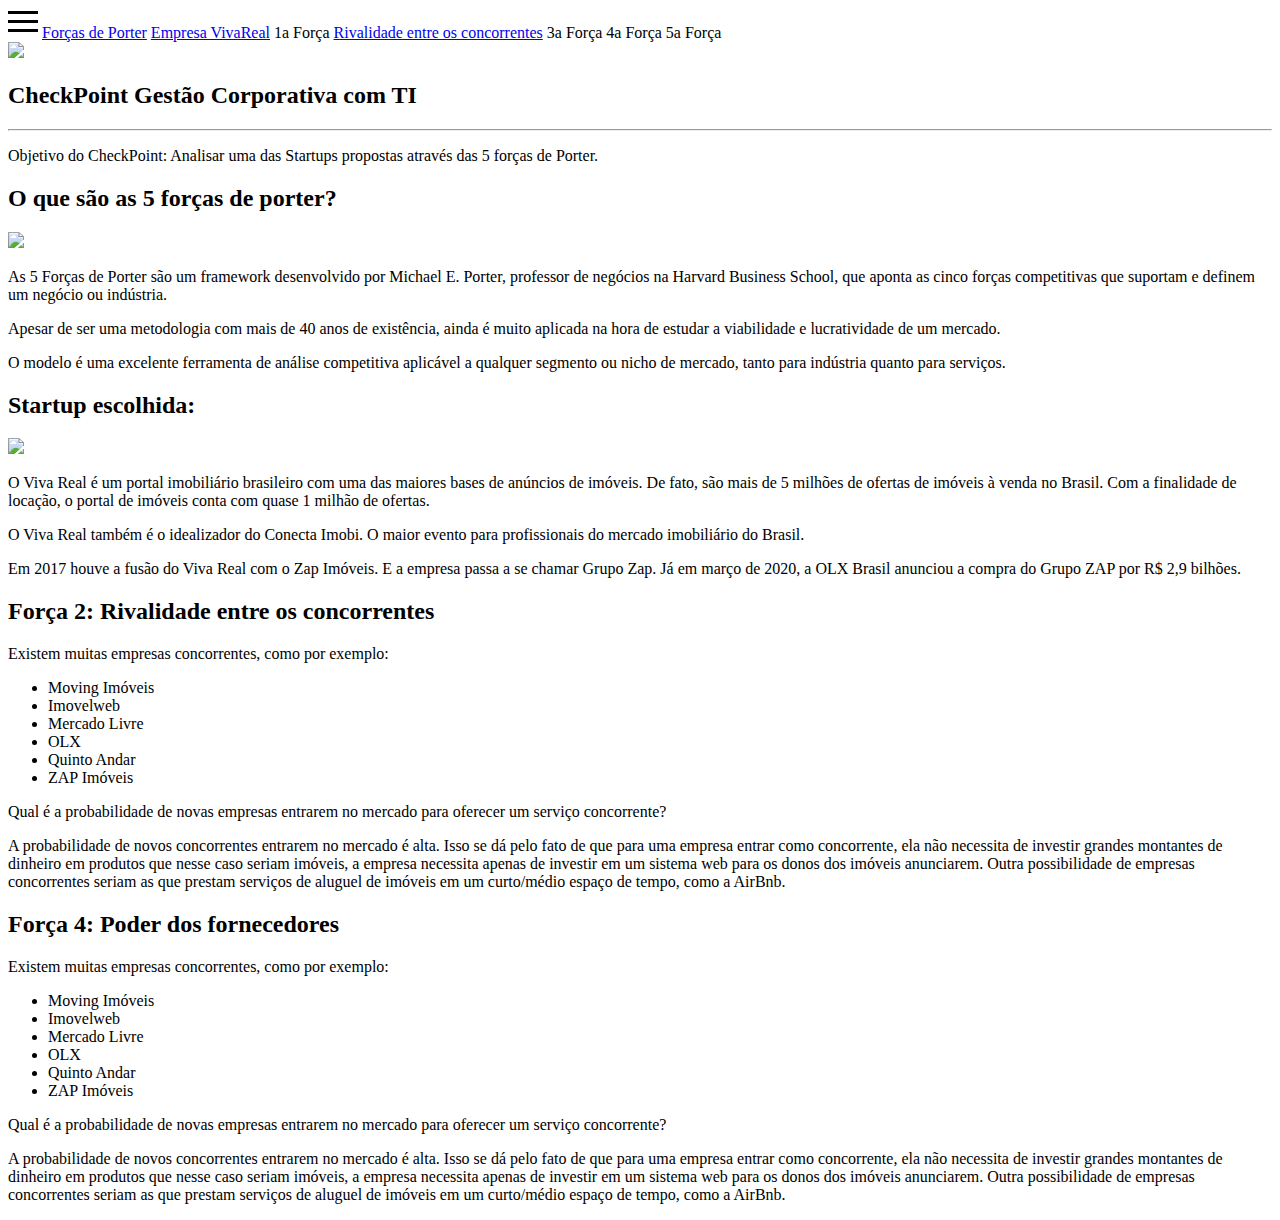
==== index.html @ 92542981 "Criando index" ====
<!DOCTYPE html>
<html>

<head>
  <meta charset="utf-8">
  <meta name="viewport" content="width=device-width">
  <title>replit</title>
  <link href="style.css" rel="stylesheet" type="text/css" />
  <link href="https://cdn.jsdelivr.net/npm/bootstrap@5.3.0-alpha1/dist/css/bootstrap.min.css" rel="stylesheet"
    integrity="sha384-GLhlTQ8iRABdZLl6O3oVMWSktQOp6b7In1Zl3/Jr59b6EGGoI1aFkw7cmDA6j6gD" crossorigin="anonymous">

  <link rel="preconnect" href="https://fonts.googleapis.com">
  <link rel="preconnect" href="https://fonts.gstatic.com" crossorigin>
  <link href="https://fonts.googleapis.com/css2?family=Rubik:wght@300&display=swap" rel="stylesheet">


</head>

<body>

  <nav>
    <div class="top-nav">

      <span class="menu-button">
        <svg viewBox="0 0 100 80" width="30" height="30">
          <rect width="100" height="10"></rect>
          <rect y="30" width="100" height="10"></rect>
          <rect y="60" width="100" height="10"></rect>
        </svg>
      </span>

      <a href="#porter">Forças de Porter</a>
      <a href="#empresa">Empresa VivaReal</a>
      <a>1a Força</a>
      <a href="#forca-2">Rivalidade entre os concorrentes</a>
      <a>3a Força</a>
      <a>4a Força</a>
      <a>5a Força</a>
    </div>
  </nav>

  <div class="paralax-container" id="home">
    <div class="container flex-center text-center">
      <div>
        <img src="management-svgrepo-com.svg" class="mb-4">
      </div>
      <h2>CheckPoint Gestão Corporativa com TI</h2>
      <hr>
      <p>Objetivo do CheckPoint: Analisar uma das Startups propostas através das 5 forças de Porter.</p>
    </div>
  </div>

  <div class="paralax-container" id="porter">
    <div class="container flex-center">
      <h2 class="mb-4">O que são as 5 forças de porter?</h2>
      <div class="text-center">
        <img src="5forças.png">

      </div>
      <div class="row">
        <div class="col-12">
          <p>As 5 Forças de Porter são um framework desenvolvido por Michael E. Porter, professor de negócios na Harvard
            Business School, que aponta as cinco forças competitivas que suportam e definem um negócio ou indústria.
          </p>
          <p>
            Apesar de ser uma metodologia com mais de 40 anos de existência, ainda é muito aplicada na hora de estudar a
            viabilidade e lucratividade de um mercado.
          </p>
          <p class="mb-5">
            O modelo é uma excelente ferramenta de análise competitiva aplicável a qualquer segmento ou nicho de
            mercado, tanto para indústria quanto para serviços.
          </p>
        </div>
      </div>
    </div>
  </div>

  <div class="paralax-container" id="empresa">
    <div class="container">
      <div>
        <h2 class="mb-5 mt-5">Startup escolhida:</h2>
        <div class="text-center my-5">
          <img src="https://cdn1.vivareal.com/p/1-6d278c6/v/static/app/svg/styleguide/logo/vivareal-blue.svg">

        </div>
        <p class="text-start mt-5"> O Viva Real é um portal imobiliário brasileiro com uma das maiores bases de anúncios
          de
          imóveis. De fato, são
          mais de 5 milhões de ofertas de imóveis à venda no Brasil. Com a finalidade de locação, o portal de imóveis
          conta com quase 1 milhão de ofertas. </p>
        <p>

          O Viva Real também é o idealizador do Conecta Imobi. O maior evento para profissionais do mercado imobiliário
          do Brasil. </p>
        <p>

          Em 2017 houve a fusão do Viva Real com o Zap Imóveis. E a empresa passa a se chamar Grupo Zap.

          Já em março de 2020, a OLX Brasil anunciou a compra do Grupo ZAP por R$ 2,9 bilhões.</p>
      </div>
    </div>
  </div>

  <div class="paralax-container" id="forca-2">
    <div class="container">
      <div>
        <h2 class="mb-5">Força 2: Rivalidade entre os concorrentes</h2>
        <p>
          Existem muitas empresas concorrentes, como por exemplo:
        </p>
        <ul>
          <li>Moving Imóveis</li>
          <li>Imovelweb</li>
          <li>Mercado Livre</li>
          <li>OLX</li>
          <li>Quinto Andar</li>
          <li>ZAP Imóveis</li>
        </ul>
        <p>
          Qual é a probabilidade de novas empresas entrarem no mercado para oferecer um serviço concorrente?
        </p>
        <p>
          A probabilidade de novos concorrentes entrarem no mercado é alta. Isso se dá pelo fato de que para uma empresa
          entrar como concorrente, ela não necessita de investir grandes montantes de dinheiro em produtos que nesse
          caso
          seriam imóveis, a empresa necessita apenas de investir em um sistema web para os donos dos imóveis anunciarem.
          Outra possibilidade de empresas concorrentes seriam as que prestam serviços de aluguel de imóveis em um
          curto/médio espaço de tempo, como a AirBnb.
        </p>


      </div>
      <div>
        <h2 class="mb-5">Força 4: Poder dos fornecedores</h2>
        <p>
          Existem muitas empresas concorrentes, como por exemplo:
        </p>
        <ul>
          <li>Moving Imóveis</li>
          <li>Imovelweb</li>
          <li>Mercado Livre</li>
          <li>OLX</li>
          <li>Quinto Andar</li>
          <li>ZAP Imóveis</li>
        </ul>
        <p>
          Qual é a probabilidade de novas empresas entrarem no mercado para oferecer um serviço concorrente?
        </p>
        <p>
          A probabilidade de novos concorrentes entrarem no mercado é alta. Isso se dá pelo fato de que para uma empresa
          entrar como concorrente, ela não necessita de investir grandes montantes de dinheiro em produtos que nesse
          caso
          seriam imóveis, a empresa necessita apenas de investir em um sistema web para os donos dos imóveis anunciarem.
          Outra possibilidade de empresas concorrentes seriam as que prestam serviços de aluguel de imóveis em um
          curto/médio espaço de tempo, como a AirBnb.
        </p>


      </div>
    </div>
  </div>












  <script src="script.js"></script>
  <script src="https://replit.com/public/js/replit-badge-v2.js" theme="dark" position="bottom-right"></script>
  <script src="https://cdn.jsdelivr.net/npm/bootstrap@5.3.0-alpha1/dist/js/bootstrap.bundle.min.js"
    integrity="sha384-w76AqPfDkMBDXo30jS1Sgez6pr3x5MlQ1ZAGC+nuZB+EYdgRZgiwxhTBTkF7CXvN"
    crossorigin="anonymous"></script>

</body>

</html>
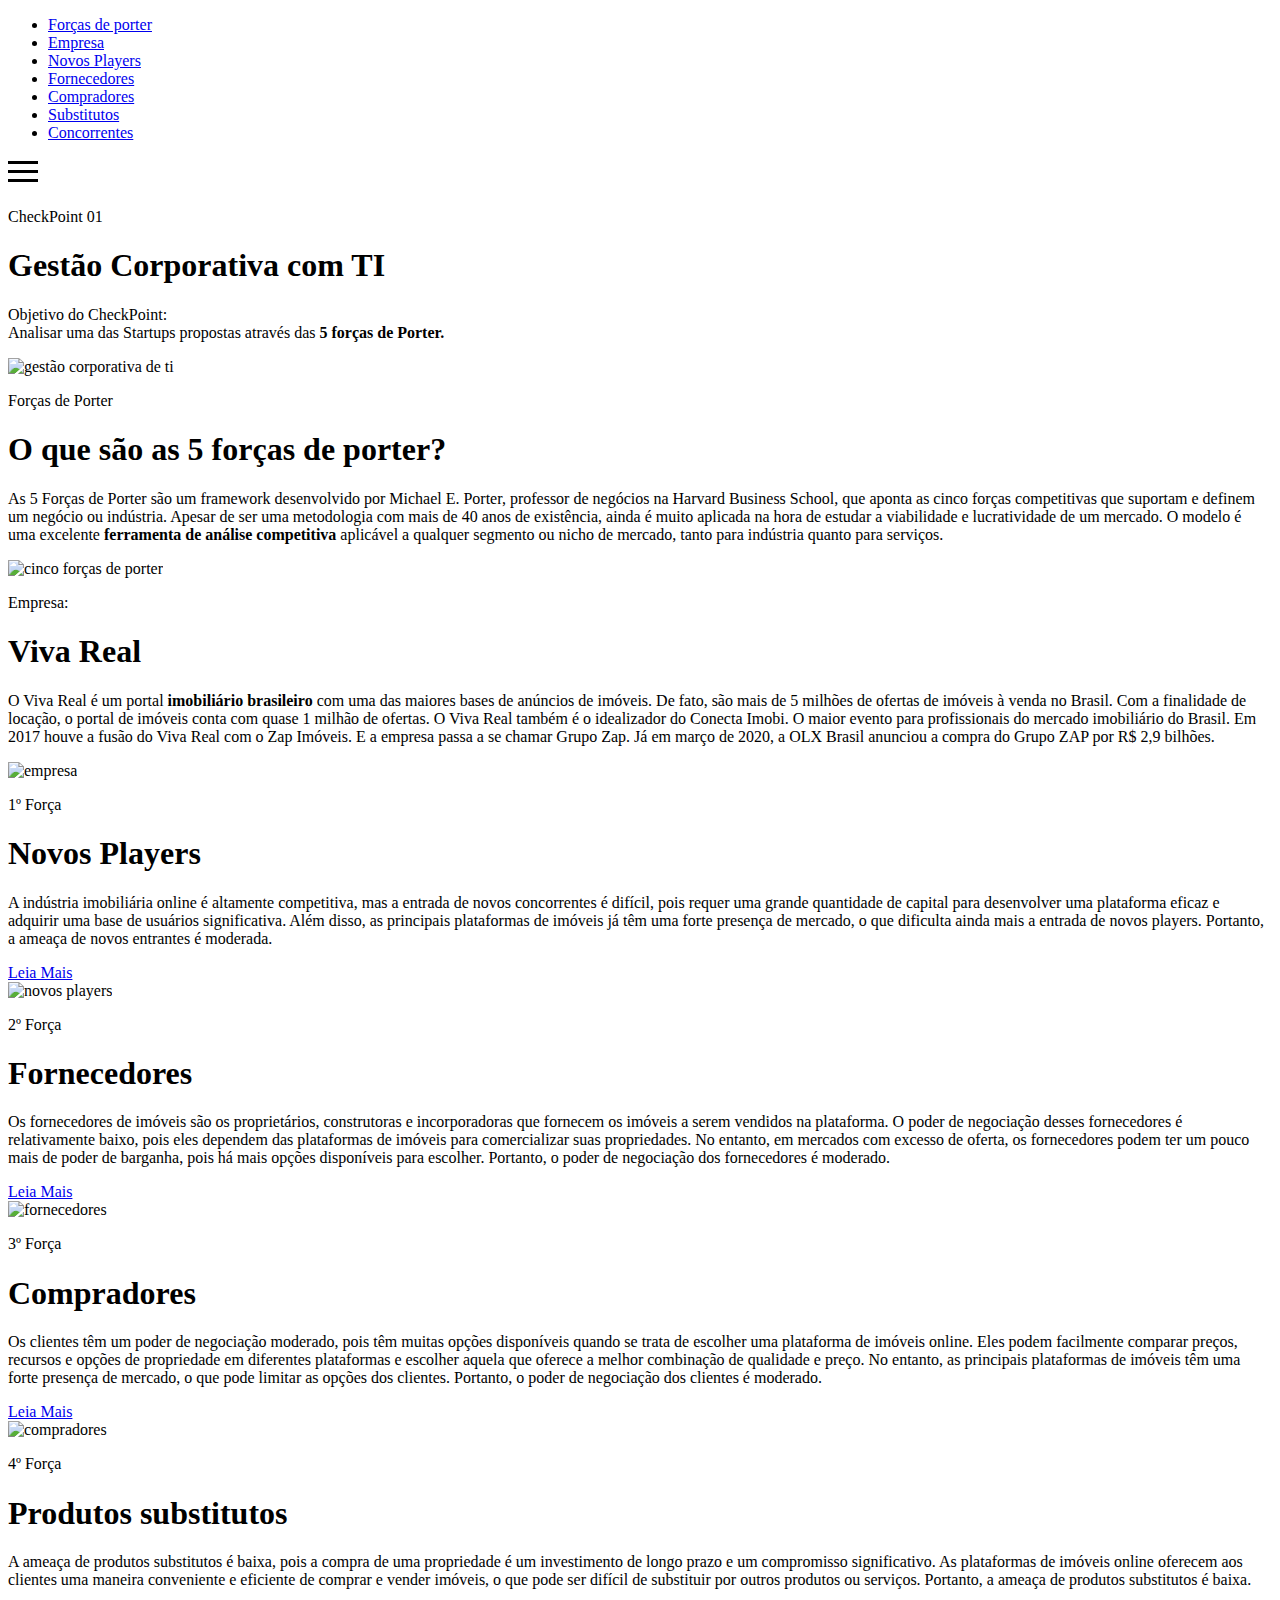
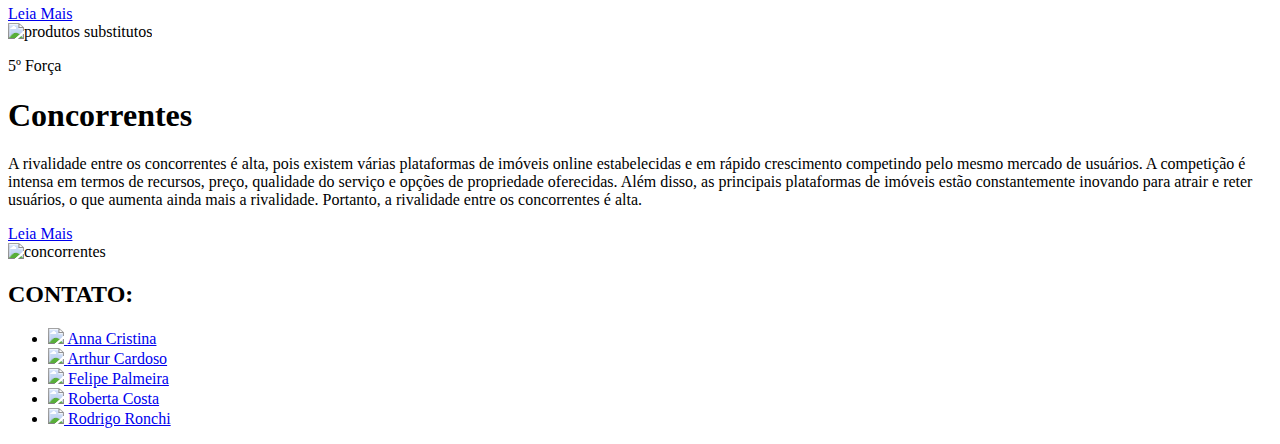
==== commit 4b54e4d1: "atualizando index.htmll" ====
--- a/index.html
+++ b/index.html
@@ -1,26 +1,35 @@
 <!DOCTYPE html>
-<html>
+<html lang="pt-BR">
 
 <head>
-  <meta charset="utf-8">
-  <meta name="viewport" content="width=device-width">
-  <title>replit</title>
-  <link href="style.css" rel="stylesheet" type="text/css" />
-  <link href="https://cdn.jsdelivr.net/npm/bootstrap@5.3.0-alpha1/dist/css/bootstrap.min.css" rel="stylesheet"
-    integrity="sha384-GLhlTQ8iRABdZLl6O3oVMWSktQOp6b7In1Zl3/Jr59b6EGGoI1aFkw7cmDA6j6gD" crossorigin="anonymous">
-
-  <link rel="preconnect" href="https://fonts.googleapis.com">
-  <link rel="preconnect" href="https://fonts.gstatic.com" crossorigin>
-  <link href="https://fonts.googleapis.com/css2?family=Rubik:wght@300&display=swap" rel="stylesheet">
-
-
+  <meta charset="UTF-8">
+  <meta http-equiv="X-UA-Compatible" content="IE=edge">
+  <meta name="viewport" content="width=device-width, initial-scale=1.0">
+  <link rel="shortcut icon" href="./images/favicon.svg" type="image/x-icon">
+  <link
+    href="https://fonts.googleapis.com/css2?family=Abel&family=Rubik:ital,wght@0,300;0,400;0,500;0,600;0,700;0,900;1,300;1,400;1,500;1,600;1,700&display=swap"
+    rel="stylesheet">
+
+
+  <link rel="stylesheet" href="./css/reset.css">
+  <link rel="stylesheet" href="./css/style.css">
+
+  <title>Checkpoint 01</title>
 </head>
 
 <body>
-
-  <nav>
-    <div class="top-nav">
-
+  <header>
+    <nav>
+
+      <ul>
+        <li><a href="./index.html">Forças de porter</a></li>
+        <li><a href="#empresa">Empresa </a></li>
+        <li><a href="./novos-players.html">Novos Players</a></li>
+        <li><a href="./fornecedores.html">Fornecedores</a></li>
+        <li><a href="./compradores.html">Compradores</a></li>
+        <li><a href="./produtos-substitutos.html">Substitutos</a></li>
+        <li><a href="./concorrentes.html">Concorrentes</a></li>
+      </ul>
       <span class="menu-button">
         <svg viewBox="0 0 100 80" width="30" height="30">
           <rect width="100" height="10"></rect>
@@ -28,155 +37,235 @@
           <rect y="60" width="100" height="10"></rect>
         </svg>
       </span>
-
-      <a href="#porter">Forças de Porter</a>
-      <a href="#empresa">Empresa VivaReal</a>
-      <a>1a Força</a>
-      <a href="#forca-2">Rivalidade entre os concorrentes</a>
-      <a>3a Força</a>
-      <a>4a Força</a>
-      <a>5a Força</a>
-    </div>
-  </nav>
-
-  <div class="paralax-container" id="home">
-    <div class="container flex-center text-center">
-      <div>
-        <img src="management-svgrepo-com.svg" class="mb-4">
-      </div>
-      <h2>CheckPoint Gestão Corporativa com TI</h2>
-      <hr>
-      <p>Objetivo do CheckPoint: Analisar uma das Startups propostas através das 5 forças de Porter.</p>
-    </div>
-  </div>
-
-  <div class="paralax-container" id="porter">
-    <div class="container flex-center">
-      <h2 class="mb-4">O que são as 5 forças de porter?</h2>
-      <div class="text-center">
-        <img src="5forças.png">
-
-      </div>
-      <div class="row">
-        <div class="col-12">
+    </nav>
+  </header>
+
+  <main>
+    <section>
+      <div class="headline" id="home">
+
+        <div class="txt">
+          <div class="realce checkpoint-color">
+            <p>CheckPoint 01</p>
+          </div>
+          <h1 class="h1-home">Gestão Corporativa com TI</h1>
+          <p class="p-home">Objetivo do CheckPoint:<br> Analisar uma das Startups propostas através das <strong>5 forças
+              de
+              Porter.</strong> </p>
+          <a href="#" class="btn"></a>
+        </div>
+
+        <div class="home-illustration-width  home-illustration">
+          <!--https://www.streamlinehq.com/illustrations/milano -->
+          <img src="./images/feasibility-meeting.svg" alt="gestão corporativa de ti">
+        </div>
+      </div>
+    </section>
+
+    <section id="hero" class="bg">
+      <div class="headline porter">
+
+        <div class="txt">
+          <div class="realce aquamarine-color ">
+            <p>Forças de Porter</p>
+          </div>
+          <h1>O que são as 5 forças de porter?</h1>
           <p>As 5 Forças de Porter são um framework desenvolvido por Michael E. Porter, professor de negócios na Harvard
             Business School, que aponta as cinco forças competitivas que suportam e definem um negócio ou indústria.
-          </p>
-          <p>
+
             Apesar de ser uma metodologia com mais de 40 anos de existência, ainda é muito aplicada na hora de estudar a
             viabilidade e lucratividade de um mercado.
-          </p>
-          <p class="mb-5">
-            O modelo é uma excelente ferramenta de análise competitiva aplicável a qualquer segmento ou nicho de
-            mercado, tanto para indústria quanto para serviços.
-          </p>
-        </div>
-      </div>
-    </div>
-  </div>
-
-  <div class="paralax-container" id="empresa">
-    <div class="container">
-      <div>
-        <h2 class="mb-5 mt-5">Startup escolhida:</h2>
-        <div class="text-center my-5">
-          <img src="https://cdn1.vivareal.com/p/1-6d278c6/v/static/app/svg/styleguide/logo/vivareal-blue.svg">
-
-        </div>
-        <p class="text-start mt-5"> O Viva Real é um portal imobiliário brasileiro com uma das maiores bases de anúncios
-          de
-          imóveis. De fato, são
-          mais de 5 milhões de ofertas de imóveis à venda no Brasil. Com a finalidade de locação, o portal de imóveis
-          conta com quase 1 milhão de ofertas. </p>
-        <p>
-
-          O Viva Real também é o idealizador do Conecta Imobi. O maior evento para profissionais do mercado imobiliário
-          do Brasil. </p>
-        <p>
-
-          Em 2017 houve a fusão do Viva Real com o Zap Imóveis. E a empresa passa a se chamar Grupo Zap.
-
-          Já em março de 2020, a OLX Brasil anunciou a compra do Grupo ZAP por R$ 2,9 bilhões.</p>
-      </div>
-    </div>
-  </div>
-
-  <div class="paralax-container" id="forca-2">
-    <div class="container">
-      <div>
-        <h2 class="mb-5">Força 2: Rivalidade entre os concorrentes</h2>
-        <p>
-          Existem muitas empresas concorrentes, como por exemplo:
-        </p>
-        <ul>
-          <li>Moving Imóveis</li>
-          <li>Imovelweb</li>
-          <li>Mercado Livre</li>
-          <li>OLX</li>
-          <li>Quinto Andar</li>
-          <li>ZAP Imóveis</li>
-        </ul>
-        <p>
-          Qual é a probabilidade de novas empresas entrarem no mercado para oferecer um serviço concorrente?
-        </p>
-        <p>
-          A probabilidade de novos concorrentes entrarem no mercado é alta. Isso se dá pelo fato de que para uma empresa
-          entrar como concorrente, ela não necessita de investir grandes montantes de dinheiro em produtos que nesse
-          caso
-          seriam imóveis, a empresa necessita apenas de investir em um sistema web para os donos dos imóveis anunciarem.
-          Outra possibilidade de empresas concorrentes seriam as que prestam serviços de aluguel de imóveis em um
-          curto/médio espaço de tempo, como a AirBnb.
-        </p>
-
-
-      </div>
-      <div>
-        <h2 class="mb-5">Força 4: Poder dos fornecedores</h2>
-        <p>
-          Existem muitas empresas concorrentes, como por exemplo:
-        </p>
-        <ul>
-          <li>Moving Imóveis</li>
-          <li>Imovelweb</li>
-          <li>Mercado Livre</li>
-          <li>OLX</li>
-          <li>Quinto Andar</li>
-          <li>ZAP Imóveis</li>
-        </ul>
-        <p>
-          Qual é a probabilidade de novas empresas entrarem no mercado para oferecer um serviço concorrente?
-        </p>
-        <p>
-          A probabilidade de novos concorrentes entrarem no mercado é alta. Isso se dá pelo fato de que para uma empresa
-          entrar como concorrente, ela não necessita de investir grandes montantes de dinheiro em produtos que nesse
-          caso
-          seriam imóveis, a empresa necessita apenas de investir em um sistema web para os donos dos imóveis anunciarem.
-          Outra possibilidade de empresas concorrentes seriam as que prestam serviços de aluguel de imóveis em um
-          curto/médio espaço de tempo, como a AirBnb.
-        </p>
-
-
-      </div>
-    </div>
-  </div>
-
-
-
-
-
-
-
-
-
-
-
-
-  <script src="script.js"></script>
-  <script src="https://replit.com/public/js/replit-badge-v2.js" theme="dark" position="bottom-right"></script>
-  <script src="https://cdn.jsdelivr.net/npm/bootstrap@5.3.0-alpha1/dist/js/bootstrap.bundle.min.js"
-    integrity="sha384-w76AqPfDkMBDXo30jS1Sgez6pr3x5MlQ1ZAGC+nuZB+EYdgRZgiwxhTBTkF7CXvN"
-    crossorigin="anonymous"></script>
-
+
+            O modelo é uma excelente <strong>ferramenta de análise competitiva</strong> aplicável a qualquer segmento ou
+            nicho de mercado, tanto para indústria quanto para serviços. </p>
+          <a href="#" class="btn"></a>
+        </div>
+
+        <div class="illustration">
+          <!--https://www.streamlinehq.com/illustrations/milano -->
+          <img src="./images/strategy-7.svg" class="image-size" alt="cinco forças de porter">
+        </div>
+      </div>
+
+    </section>
+
+    <section id="empresa">
+      <div class="headline">
+
+        <div class="txt">
+          <div class="realce checkpoint-color">
+            <p>Empresa:</p>
+          </div>
+          <h1>Viva Real</h1>
+          <p>O Viva Real é um portal <strong>imobiliário brasileiro</strong> com uma das maiores bases de anúncios de
+            imóveis. De fato,
+            são mais de 5 milhões de ofertas de imóveis à venda no Brasil. Com a finalidade de locação, o portal de
+            imóveis conta com quase 1 milhão de ofertas.
+
+            O Viva Real também é o idealizador do Conecta Imobi. O maior evento para profissionais do mercado
+            imobiliário do Brasil.
+
+            Em 2017 houve a fusão do Viva Real com o Zap Imóveis. E a empresa passa a se chamar Grupo Zap. Já em março
+            de 2020, a OLX Brasil anunciou a compra do Grupo ZAP por R$ 2,9 bilhões. </p>
+          <a href="#" class="btn"></a>
+        </div>
+
+        <div class="illustration">
+          <!--https://www.streamlinehq.com/illustrations/milano -->
+          <img src="./images/site-builder-3.svg" class="image-size" alt="empresa">
+        </div>
+      </div>
+    </section>
+    <section id="um" class="bg">
+      <div class="headline porter">
+
+        <div class="txt">
+          <div class="realce aquamarine-color ">
+            <p>1º Força</p>
+          </div>
+          <h1>Novos Players </h1>
+          <p>A indústria imobiliária online é altamente competitiva, mas a entrada de novos concorrentes é difícil, pois
+            requer uma grande quantidade de capital para desenvolver uma plataforma eficaz e adquirir uma base de
+            usuários significativa. Além disso, as principais plataformas de imóveis já têm uma forte presença de
+            mercado, o que dificulta ainda mais a entrada de novos players. Portanto, a ameaça de novos entrantes é
+            moderada.
+
+          </p>
+          <a href="./novos-players.html" class="button-outline-fill">Leia Mais</a>
+        </div>
+
+        <div class="illustration">
+          <!--https://www.streamlinehq.com/illustrations/milano -->
+          <img src="./images/on-site-work-field.svg" class="image-size" alt="novos players">
+        </div>
+      </div>
+
+    </section>
+    <section id="dois">
+      <div class="headline">
+
+        <div class="txt">
+          <div class="realce checkpoint-color">
+            <p>2º Força</p>
+          </div>
+          <h1>Fornecedores</h1>
+          <p>Os fornecedores de imóveis são os proprietários, construtoras e incorporadoras que fornecem os imóveis a
+            serem vendidos na plataforma. O poder de negociação desses fornecedores é relativamente baixo, pois eles
+            dependem das plataformas de imóveis para comercializar suas propriedades. No entanto, em mercados com
+            excesso de oferta, os fornecedores podem ter um pouco mais de poder de barganha, pois há mais opções
+            disponíveis para escolher. Portanto, o poder de negociação dos fornecedores é moderado. </p>
+          <a href="./fornecedores.html" class="button-outline-fill">Leia Mais</a>
+        </div>
+
+        <div class="illustration">
+          <!--https://www.streamlinehq.com/illustrations/milano -->
+          <img src="./images/conversation-businessman-customer-3.svg" class="image-size" alt="fornecedores">
+        </div>
+      </div>
+    </section>
+    <section id="tres" class="bg">
+      <div class="headline porter">
+
+        <div class="txt">
+          <div class="realce aquamarine-color ">
+            <p>3º Força</p>
+          </div>
+          <h1>Compradores </h1>
+          <p>Os clientes têm um poder de negociação moderado, pois têm muitas opções disponíveis quando se trata de
+            escolher uma plataforma de imóveis online. Eles podem facilmente comparar preços, recursos e opções de
+            propriedade em diferentes plataformas e escolher aquela que oferece a melhor combinação de qualidade e
+            preço. No entanto, as principais plataformas de imóveis têm uma forte presença de mercado, o que pode
+            limitar as opções dos clientes. Portanto, o poder de negociação dos clientes é moderado.
+
+          </p>
+          <a href="./compradores.html" class="button-outline-fill">Leia Mais</a>
+        </div>
+
+        <div class="illustration">
+          <!--https://www.streamlinehq.com/illustrations/milano -->
+          <img src="./images/customer-having-too-many-choices-3.svg" class="image-size" alt="compradores">
+        </div>
+      </div>
+
+    </section>
+    <section id="quatro">
+      <div class="headline">
+
+        <div class="txt">
+          <div class="realce checkpoint-color">
+            <p>4º Força</p>
+          </div>
+          <h1>Produtos substitutos</h1>
+          <p>A ameaça de produtos substitutos é baixa, pois a compra de uma propriedade é um investimento de longo prazo
+            e um compromisso significativo. As plataformas de imóveis online oferecem aos clientes uma maneira
+            conveniente e eficiente de comprar e vender imóveis, o que pode ser difícil de substituir por outros
+            produtos ou serviços. Portanto, a ameaça de produtos substitutos é baixa.
+          </p>
+          <a href="produtos-substitutos.html" class="button-outline-fill">Leia Mais</a>
+        </div>
+
+        <div class="illustration">
+          <!--https://www.streamlinehq.com/illustrations/milano -->
+          <img src="./images/emptystates-add-product.svg" class="image-size" alt="produtos substitutos">
+        </div>
+      </div>
+    </section>
+    </section>
+    <section id="cinco" class="bg">
+      <div class="headline porter">
+
+        <div class="txt">
+          <div class="realce aquamarine-color ">
+            <p>5º Força</p>
+          </div>
+          <h1>Concorrentes </h1>
+          <p>A rivalidade entre os concorrentes é alta, pois existem várias plataformas de imóveis online estabelecidas
+            e em rápido crescimento competindo pelo mesmo mercado de usuários. A competição é intensa em termos de
+            recursos, preço, qualidade do serviço e opções de propriedade oferecidas. Além disso, as principais
+            plataformas de imóveis estão constantemente inovando para atrair e reter usuários, o que aumenta ainda mais
+            a rivalidade. Portanto, a rivalidade entre os concorrentes é alta.
+
+          </p>
+          <a href="./concorrentes.html" class="button-outline-fill">Leia Mais</a>
+        </div>
+
+        <div class="illustration">
+          <!--https://www.streamlinehq.com/illustrations/milano -->
+          <img src="./images/strategy-1.svg" class="image-size" alt="concorrentes">
+        </div>
+      </div>
+
+    </section>
+  </main>
+
+  <footer>
+
+    <section class="footer">
+      <div class="footer-content">
+        <h2>CONTATO:</h2>
+        <nav>
+          <ul>
+            <li><a href="https://www.linkedin.com/in/anna-cristina-don%C3%A1-araujo-309bb815a/" target="_blank"><img
+                  class="linkedin" src="./images/linkedin.svg"> <span class="span-contato">Anna Cristina</span> </a>
+            </li>
+            <li><a href="https://www.linkedin.com/in/arthurcardoso-/" target="_blank"><img class="linkedin"
+                  src="./images/linkedin.svg"> <span>Arthur Cardoso</span> </a></li>
+            <li><a href="https://www.linkedin.com/in/ffdev/" target="_blank"> <img class="linkedin"
+                  src="./images/linkedin.svg"> <span>Felipe Palmeira</span></a></li>
+            <li><a href="https://www.linkedin.com/in/roberta-costa-677209243/" target="_blank"><img class="linkedin"
+                  src="./images/linkedin.svg"> <span>Roberta Costa</span></a></li>
+            <li><a href="#https://www.linkedin.com/in/rodrigo-ronchi-b68145230/" target="_blank"><img class="linkedin"
+                  src="./images/linkedin.svg"> <span>Rodrigo Ronchi</span></a></li>
+
+          </ul>
+        </nav>
+
+
+      </div>
+    </section>
+
+  </footer>
+  <script src="./js/script.js"></script>
 </body>
 
 </html>